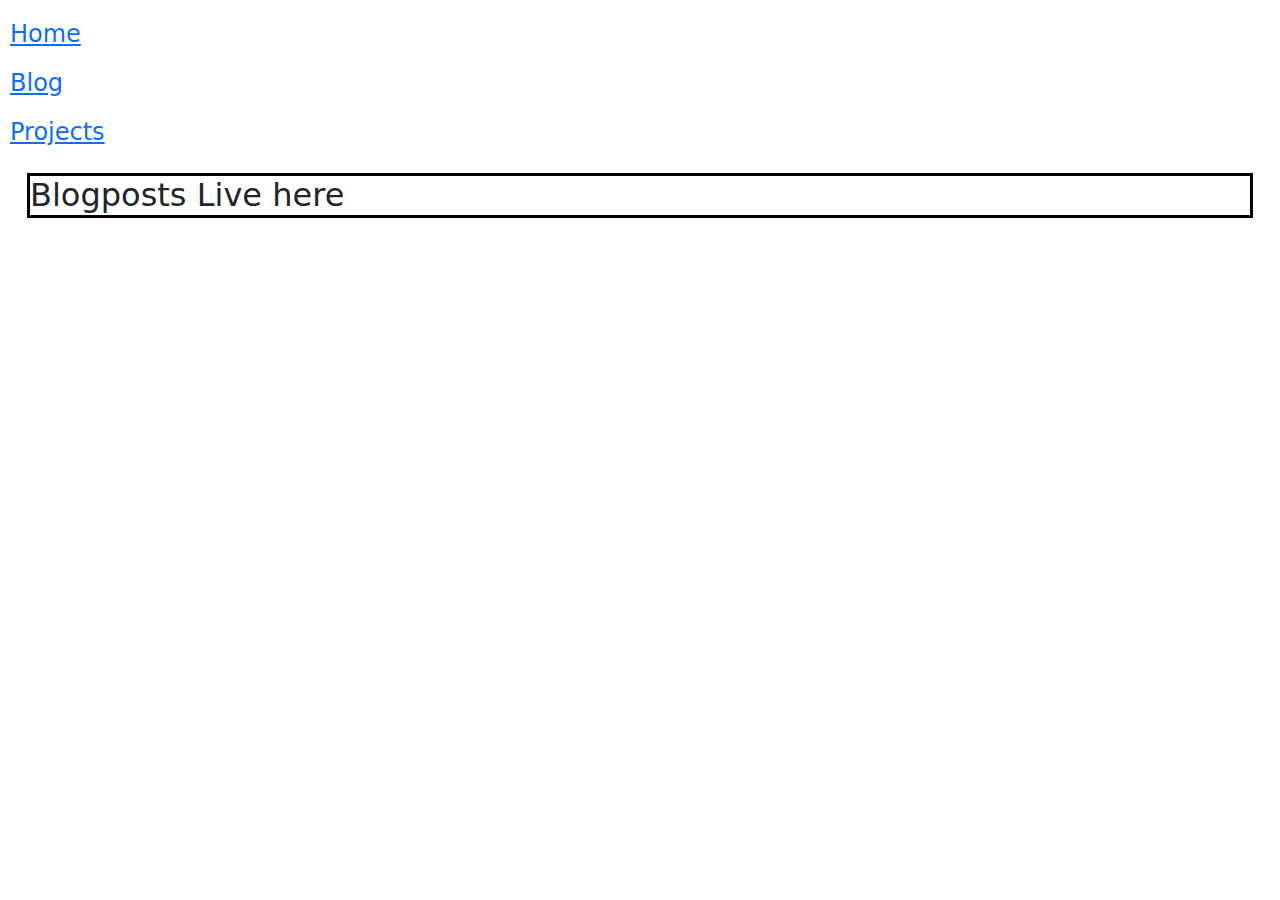
==== blog.html @ 60d2e32d "Added Pages + Changed index to be less cluttered" ====
<!DOCTYPE html>
<html lang="en", charset="utf-8">
    <head>
        <link rel="stylesheet" href="styles.css">
        <link href="https://cdn.jsdelivr.net/npm/bootstrap@5.3.3/dist/css/bootstrap.min.css" rel="stylesheet" integrity="sha384-QWTKZyjpPEjISv5WaRU9OFeRpok6YctnYmDr5pNlyT2bRjXh0JMhjY6hW+ALEwIH" crossorigin="anonymous">
        <script src="scripts.js"></script>
    </head>
    <body>
        <h1 class="title"><a href="index.html">Home</a></h1>
        <h1 class="title"><a href="blog.html">Blog</a></h1>
        <h1 class="title"><a href="projects.html">Projects</a></h1>

        <div class="blogarea">
            <h2>Blogposts Live here</h2>
        </div>
    </body>
</html>
---- styles.css ----
h1.title {
    color: black;
    font-size: 24px;
    margin-top: 20px;
    margin-left: 10px;
}

h2.blogarea {
    color: black;
}

div.blogarea {
    background-color: white;
    outline: black;
    outline-style: solid;
    outline: show;
    margin: 30px;
}
div.post {
    padding-left: 10px;
    outline: auto;
}

div.projectsarea {
    background-color: white;
    outline: black;
    outline-style: solid;
    outline: show;
    margin: 30px;
}

a.linkedin{
    margin: 30px;
}

a.github {
    margin: 30px;
}

div.aboutme {
    background-color: white;
    outline: black;
    outline-style: solid;
    outline: show;
    margin: 30px;
}
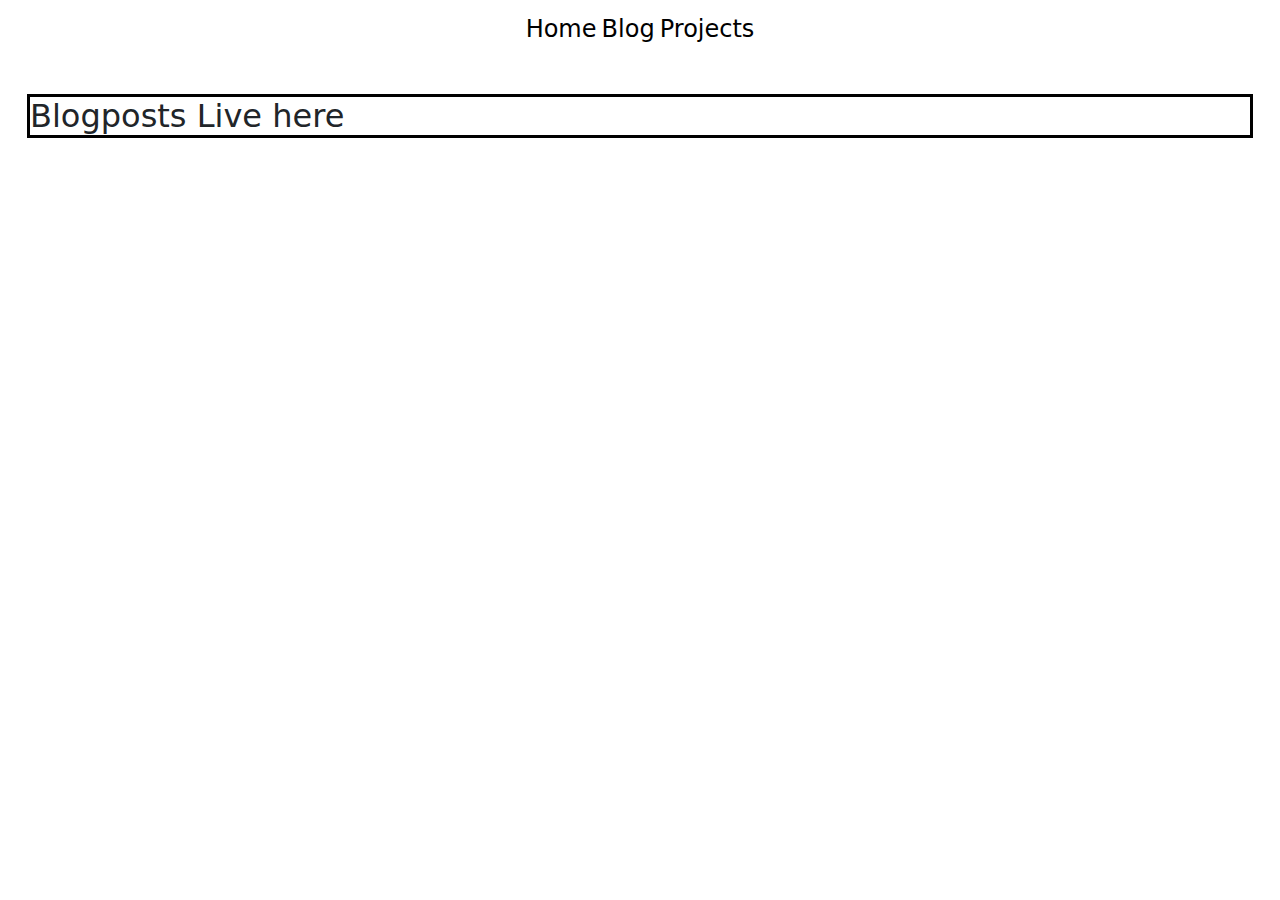
==== commit d6c47bfc: "updated links on all pages" ====
--- a/blog.html
+++ b/blog.html
@@ -6,10 +6,11 @@
         <script src="scripts.js"></script>
     </head>
     <body>
-        <h1 class="title"><a href="index.html">Home</a></h1>
-        <h1 class="title"><a href="blog.html">Blog</a></h1>
-        <h1 class="title"><a href="projects.html">Projects</a></h1>
-
+        <div class="pages">
+            <h1 class="title"><a href="/">Home</a></h1>
+            <h1 class="title"><a href="blog.html">Blog</a></h1>
+            <h1 class="title"><a href="projects.html">Projects</a></h1>
+        </div>
         <div class="blogarea">
             <h2>Blogposts Live here</h2>
         </div>
--- a/styles.css
+++ b/styles.css
@@ -1,8 +1,12 @@
 h1.title {
     color: black;
     font-size: 24px;
-    margin-top: 20px;
-    margin-left: 10px;
+    display: inline-block;
+}
+
+.pages {
+    text-align: center;
+    padding: 15px;
 }
 
 h2.blogarea {
@@ -29,12 +33,24 @@
     margin: 30px;
 }
 
+a:link, a:visited {
+    color: black;
+    text-decoration: none;
+}
+
+a:hover{
+    text-decoration: underline;
+    scale: 1.8;
+}
+
 a.linkedin{
     margin: 30px;
+    align-self: center;
 }
 
 a.github {
     margin: 30px;
+    align-self: center;
 }
 
 div.aboutme {
@@ -43,4 +59,6 @@
     outline-style: solid;
     outline: show;
     margin: 30px;
-}+    text-align: center;
+    height: min-content;
+    width: fit-content;